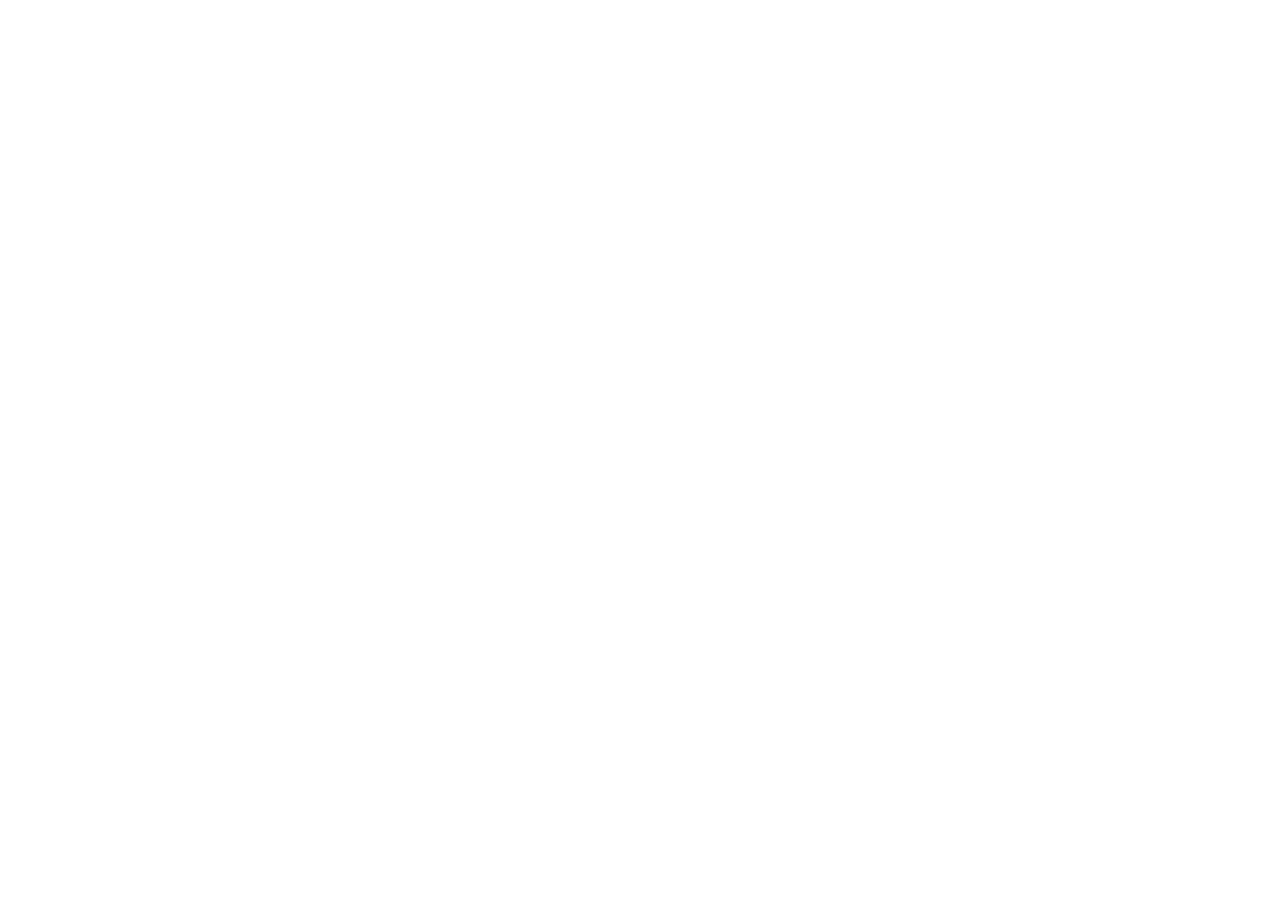
==== index.html @ 923f2db2 "first commit" ====
<!DOCTYPE html>
<html lang="en">
<head>
    <meta charset="UTF-8">
    <meta name="viewport" content="width=device-width, initial-scale=1.0">
    <title>Document</title>
</head>
<body>
    
</body>
</html>
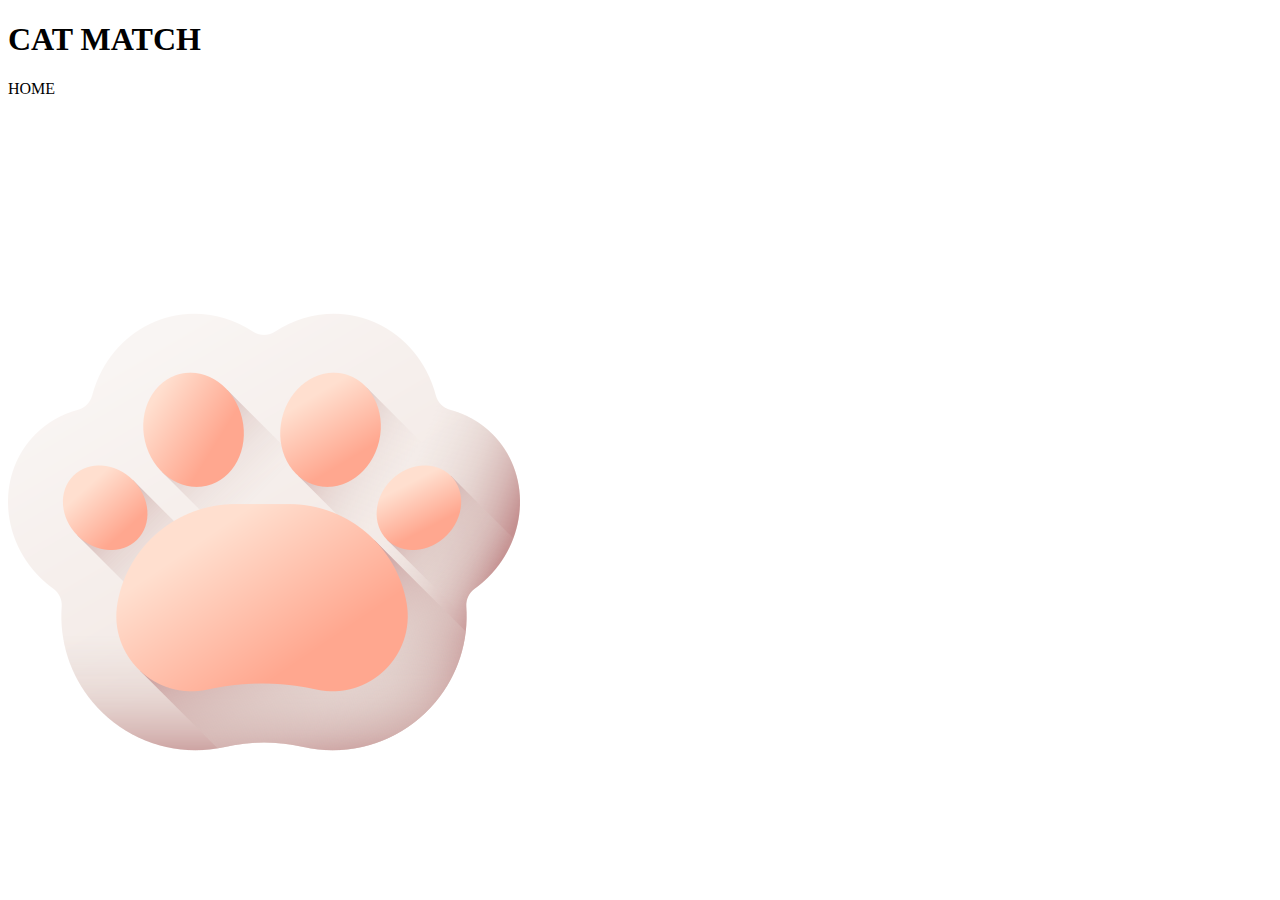
==== commit 75736f7b: "pollishing structure of home page" ====
--- a/index.html
+++ b/index.html
@@ -6,6 +6,28 @@
     <title>Document</title>
 </head>
 <body>
-    
+    <header class="navigation">
+        <h1 class="navigation__title">
+            CAT MATCH
+        </h1>
+        <div class="navigation__link-items">
+            <a class="navigation__link-item">
+                <p>HOME</p>
+            </a>
+        </div>
+    </header>
+    <main class="cat-match">
+        <div class="cat-match__container">
+            <div class="cat-match__box">
+                <img class="cat-match__header" src="./assets/images/cat-match-title.svg">
+                <a class="cat-match__link-item">
+                    <div class="cat-match__bubble">
+                        <img class="cat-match__image" src="./assets/images/paw copy.png">
+                    </div>
+                </a>
+            </div>
+        </div>
+        
+    </main>
 </body>
 </html>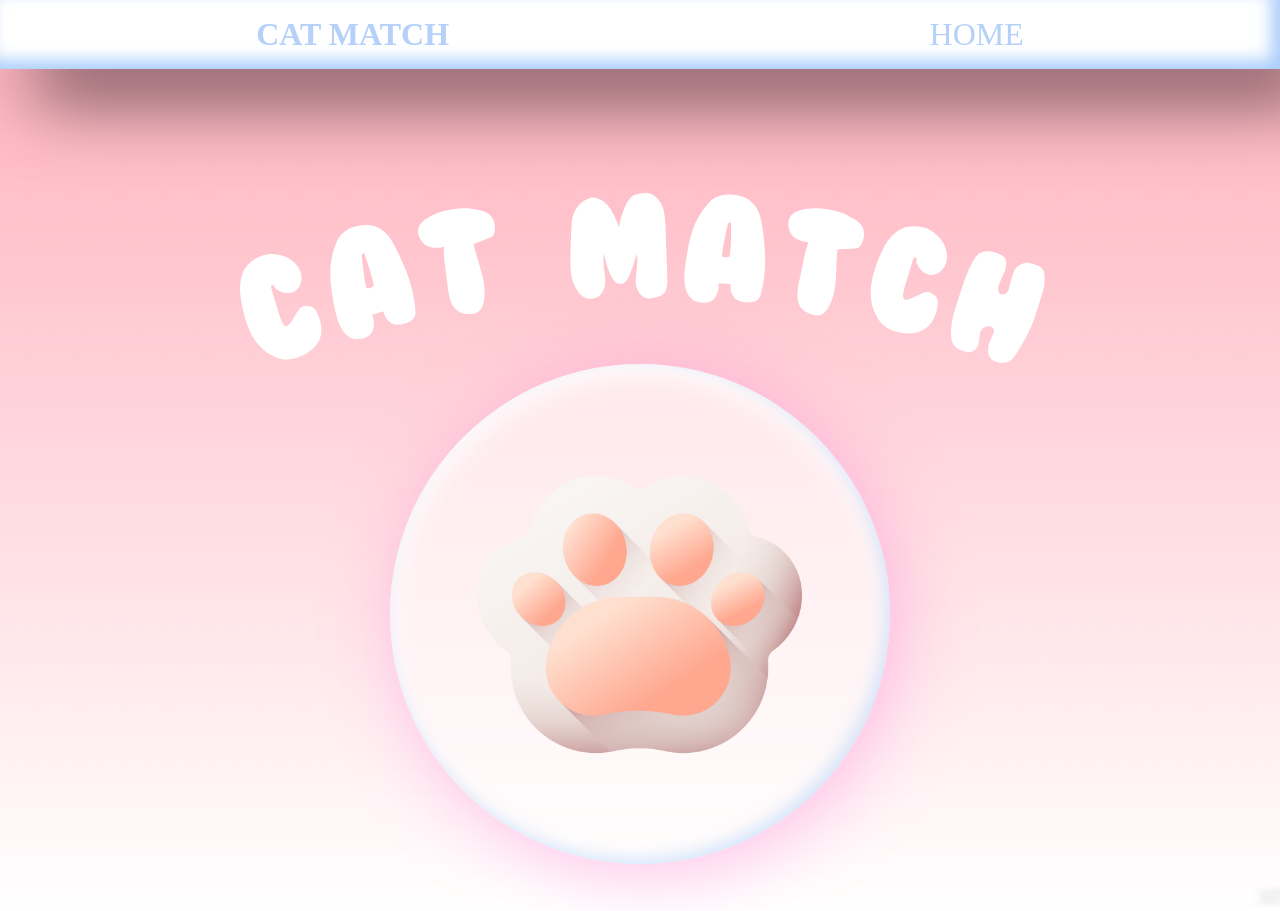
==== commit 5e4f293d: "finished styling home page (missing fonts)" ====
--- a/index.html
+++ b/index.html
@@ -3,7 +3,8 @@
 <head>
     <meta charset="UTF-8">
     <meta name="viewport" content="width=device-width, initial-scale=1.0">
-    <title>Document</title>
+    <link rel="stylesheet" href="./styles/index.css">
+    <title>Cat Match</title>
 </head>
 <body>
     <header class="navigation">
--- a/styles/index.css
+++ b/styles/index.css
@@ -0,0 +1,73 @@
+* {
+  margin: 0;
+  padding: 0;
+  box-sizing: border-box;
+}
+
+.navigation {
+  display: flex;
+  justify-content: space-around;
+  align-items: baseline;
+  padding: 1rem;
+  -webkit-backdrop-filter: blur(8px);
+          backdrop-filter: blur(8px);
+  background-color: rgba(255, 255, 255, 0.5);
+  border-radius: 0;
+  box-shadow: 35px 35px 68px 0px rgba(4, 0, 5, 0.5), inset -9px -9px 16px 0px rgba(115, 174, 246, 0.6), inset 0px 11px 28px 0px rgb(255, 255, 255);
+}
+.navigation__title {
+  color: #B6D1F9;
+}
+.navigation__link {
+  padding: 1rem;
+}
+.navigation__link-item {
+  color: #B6D1F9;
+  text-decoration: none;
+  font-size: 2rem;
+}
+
+.cat-match {
+  background-image: url("../assets/images/pink-gradient.png");
+  background-repeat: no-repeat;
+  background-position: center;
+  background-size: cover;
+  padding-top: 2rem;
+}
+.cat-match__container {
+  display: flex;
+  flex-direction: column;
+  align-items: center;
+  justify-content: center;
+  height: 90vh;
+}
+.cat-match__box {
+  display: flex;
+  flex-direction: column;
+  align-items: center;
+}
+.cat-match__header {
+  width: 100%;
+  height: 24vh;
+  position: relative;
+  z-index: 1;
+  top: 2rem;
+}
+.cat-match__bubble {
+  display: flex;
+  justify-content: center;
+  align-items: center;
+  width: 31.25rem;
+  height: 31.25rem;
+  -webkit-backdrop-filter: blur(8px);
+          backdrop-filter: blur(8px);
+  background-color: rgba(255, 255, 255, 0.5);
+  border-radius: 100%;
+  box-shadow: 8px 8px 68px 0px rgba(255, 140, 218, 0.5), inset -5px -5px 16px 0px rgba(153, 195, 246, 0.41), inset 0px 11px 28px 0px rgb(255, 255, 255);
+}
+.cat-match__bubble:active {
+  transform: scale(0.8);
+}
+.cat-match__image {
+  width: 65%;
+}/*# sourceMappingURL=index.css.map */